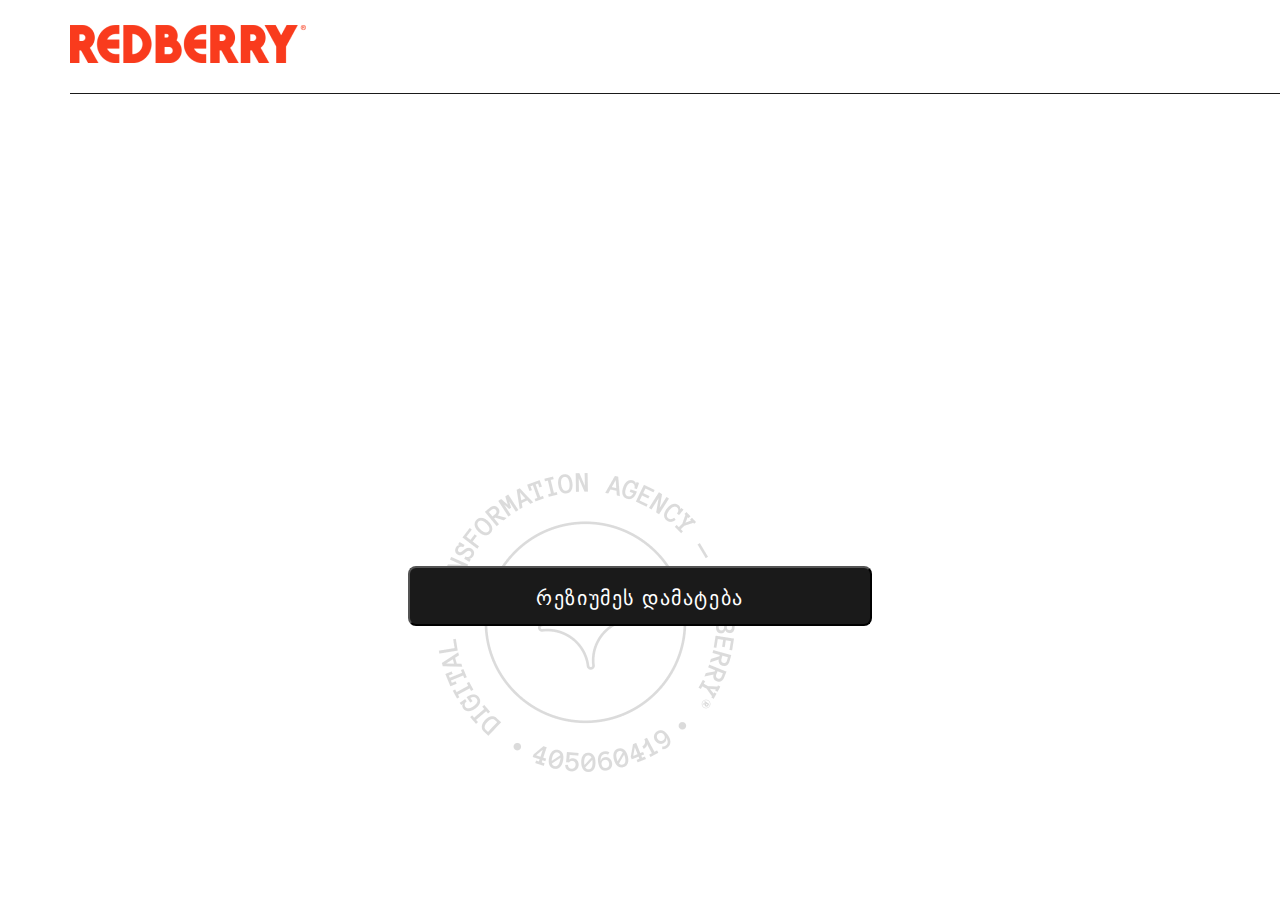
==== index.html @ 8473a3dd "initial commit" ====
<!DOCTYPE html>
<html lang="en">
<head>
    <meta charset="UTF-8">
    <meta http-equiv="X-UA-Compatible" content="IE=edge">
    <meta name="viewport" content="width=device-width, initial-scale=1.0">
    <title>საწყისი გვერდი</title>
    <link rel="stylesheet" href="./src/styles/main.css">
</head>
<body>
    <header class="landing--header">
        <img 
        src="./src/images/redberry-logo-main.png" 
        alt="redberry logo">
    </header>

    <main class="landing--main">
        <button class="landing--button">რეზიუმეს დამატება</button>
        <img 
        class="landing--logo--secondary"
        src="./src/images/redberry-logo-secondary.png">
    </main>
    
    <script src="./src/scripts/index.js"></script>
</body>
</html>
---- src/styles/main.css ----
@font-face {
    font-family: "Helvetica Neue";
    src: url(“./fonts/HelveticaNeue.ttc”) format(“truetype”)
}

:root {
    --button: #6B40E3;
    --buttonHover: #7949FF;
    --buttonActive: #512FAF;
    --offBlack: #1A1A1A;
}

* {
    margin: 0;
    padding: 0;
    box-sizing: border-box;
}

body {
    font-family: "Helvetica Neue", Helvetica, sans-serif;
    background-image: url("../images/landing-background.png");
}

/* COMMON STYLING */
button {
    cursor: pointer;
    height: 48px;
    width: 261px;
    border-radius: 4px;
    padding: 18px 60px 18px 60px;
    background-color: var(--button);
    font-weight: 500;
    font-size: 16px;
    line-height: 20px;
    letter-spacing: 0.08em;
}

button:hover {
    background-color: var(--buttonHover);
}

button:active {
    background-color: var(--buttonActive);
}

input {
    height: 48px;
    width: 280px;
    border-radius: 4px;
    border: 1px solid #BCBCBC;
    padding-left: 16px;
    padding-top: 13px;
    font-size: 16px;
    font-weight: 400;
    line-height: 21px;
    letter-spacing: 0em;
    color: rgba(0, 0, 0, 0.6);
}

input:active {
    border: 2px solid #BCBCBC;
    color: #000000;
}

input:invalid {
    border: 1px solid #EF5050
}

input:valid {
    border: 1px solid #98E37E;
}

.landing--header {
    width: 1780px;
    border-bottom: 1px solid #1A1A1A;
    margin-top: 25px;
    margin-left: 70px;
    padding-bottom: 26px;
}

.landing--button {
    background: var(--offBlack);
    border-radius: 8px;
    width: 464px;
    height: 60px;
    font-size: 20px;
    line-height: 24px;
    color: #FFFFFF;
    z-index: 999;
    margin: 0 auto;
}

.landing--button:hover, .landing--button:active {
    background: var(--offBlack);
}

.landing--logo--secondary {
    position: absolute;
    right: 545px;
    top: 473px;
    z-index: -1;
}

.landing--main {
    display: grid;
    place-items: center;
    margin-top: 472px;
}
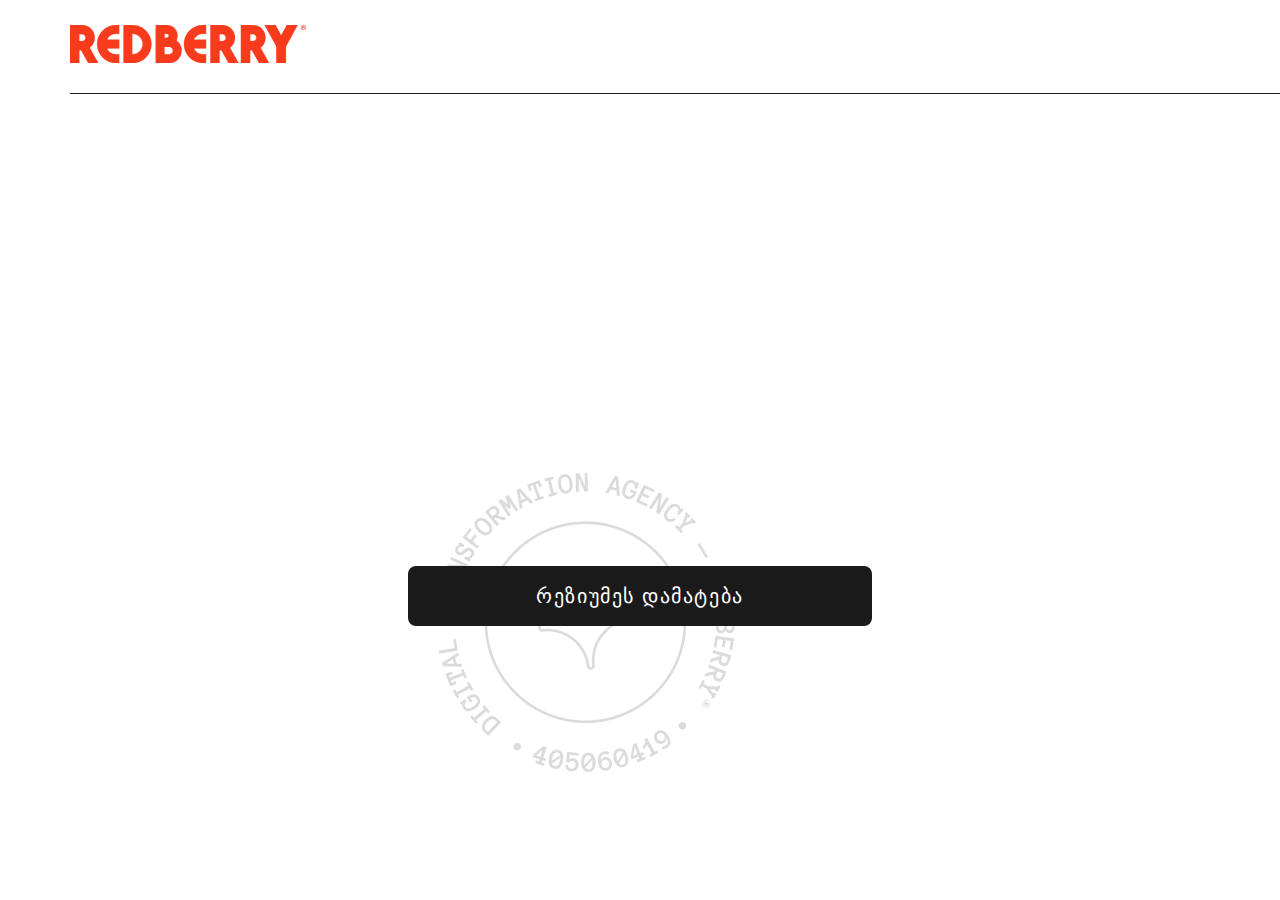
==== commit 8cfe2ac9: "added markup and styling for general info page" ====
--- a/index.html
+++ b/index.html
@@ -15,7 +15,7 @@
     </header>
 
     <main class="landing--main">
-        <button class="landing--button">რეზიუმეს დამატება</button>
+        <button class="landing--button" onclick="goToGeneralInfo()">რეზიუმეს დამატება</button>
         <img 
         class="landing--logo--secondary"
         src="./src/images/redberry-logo-secondary.png">
--- a/src/styles/main.css
+++ b/src/styles/main.css
@@ -24,10 +24,12 @@
 /* COMMON STYLING */
 button {
     cursor: pointer;
+    border: none;
     height: 48px;
     width: 261px;
     border-radius: 4px;
-    padding: 18px 60px 18px 60px;
+    display: grid;
+    place-items: center;
     background-color: var(--button);
     font-weight: 500;
     font-size: 16px;
@@ -35,6 +37,11 @@
     letter-spacing: 0.08em;
 }
 
+.nav--button {
+    width: 151px;
+    color: white;
+}
+
 button:hover {
     background-color: var(--buttonHover);
 }
@@ -45,11 +52,11 @@
 
 input {
     height: 48px;
-    width: 280px;
     border-radius: 4px;
     border: 1px solid #BCBCBC;
     padding-left: 16px;
-    padding-top: 13px;
+    display: flex;
+    align-items: center;
     font-size: 16px;
     font-weight: 400;
     line-height: 21px;
@@ -69,6 +76,19 @@
 input:valid {
     border: 1px solid #98E37E;
 }
+
+textarea {
+    width: 798px; 
+    height: 103px; 
+    resize: none;
+    border: 1px solid #BCBCBC;
+    padding-top: 13px;
+    padding-left: 16px;
+    border-radius: 4px;
+
+}
+
+/* LANDING PAGE */
 
 .landing--header {
     width: 1780px;
@@ -86,7 +106,6 @@
     font-size: 20px;
     line-height: 24px;
     color: #FFFFFF;
-    z-index: 999;
     margin: 0 auto;
 }
 
@@ -105,4 +124,137 @@
     display: grid;
     place-items: center;
     margin-top: 472px;
+}
+
+/* SURVEY */
+
+.survey {
+    width: 798px;
+    margin-left: 149px; 
+}
+
+.nav__button--secondary {
+    width: 40px;
+    height: 40px;
+    border-radius: 50%;
+    background-color: #FFFFFF;
+    display: grid;
+    place-items: center;
+    cursor: pointer;
+    position: absolute;
+    left: 48px;
+    top: 45px;
+}
+
+.survey__body {
+    background-color: #F9F9F9;
+    background-image: none;
+    display: flex;
+    justify-content: space-between;
+}
+
+.survey__header {
+    margin-top: 47px;
+    padding-bottom: 12px;
+    border-bottom: 1px solid var(--offBlack);
+
+    display: flex;
+    justify-content: space-between;
+    align-items: center;
+
+    margin-bottom: 77px;
+}
+
+.survey__title {
+    font-weight: 700;
+    font-size: 24px;
+    line-height: 29px; 
+}
+
+.nav__span {
+    font-weight: 400;
+    font-size: 20px;
+    line-height: 24px;
+    color: var(--offBlack);
+}
+
+.input-groups__names {
+    display: flex;
+    justify-content: space-between;
+}
+
+.input--groups__file {
+    display: flex;
+    align-items: center;
+    margin: 54px 0;
+}
+
+.input--group {
+    display: flex;
+    flex-direction: column;
+    gap: 8px;
+}
+
+.input-group__label {
+    font-weight: 500;
+    font-size: 16px;
+    line-height: 21px;
+    color: #000000;
+}
+
+label[for="file-upload"] {
+    width: 107px; 
+    height: 27px; 
+    background: #0E80BF;
+    border-radius: 4px; 
+    display: grid;
+    place-items: center;
+    font-weight: 400;
+    font-size: 14px;
+    line-height: 17px;
+    color: #FFFFFF;
+    cursor: pointer;
+    margin-left: 19px;
+}
+
+.input-group__input {
+    width: 798px;
+}
+
+input[name="name"], input[name="surname"] {
+    width: 371px;
+}
+
+.input-group__span {
+    font-weight: 300;
+    font-size: 14px;
+    line-height: 21px;    
+    color: #2E2E2E; 
+    /* margin-top: 8px; */
+}
+
+.survey--nav {
+    display: flex;
+    justify-content: space-between;
+    /* align-items: center; */
+    margin-top: 160px;
+}
+
+.email {
+    margin-top: 33px;
+    margin-bottom: 29px;
+}
+
+/* RESUME */
+.resume {
+    height: 100vh;
+    width: 822px;
+    position: relative;
+    background-color: white;
+}
+
+.logo--small {
+    position: absolute;
+    bottom: 44px;
+    left: 78px;
 }